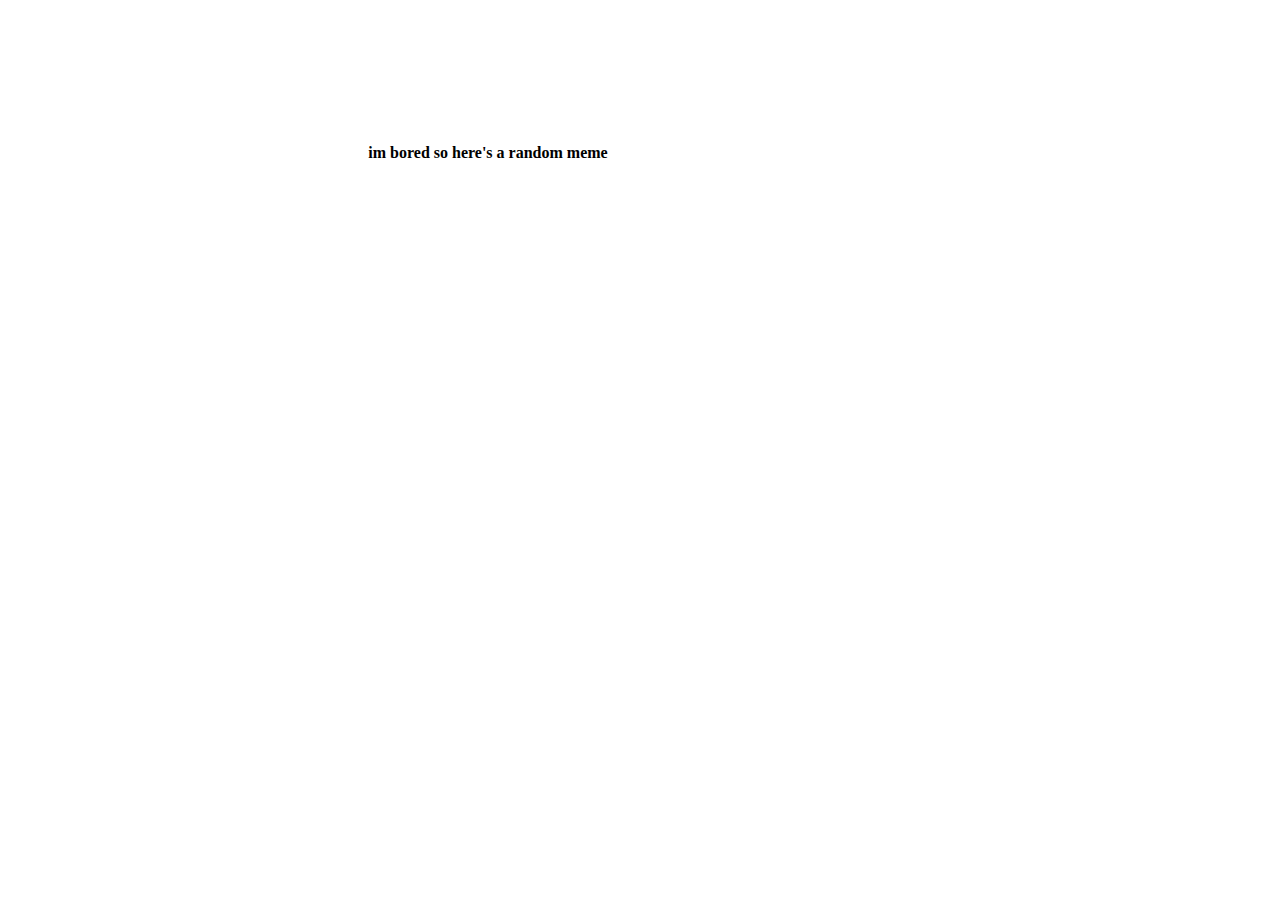
==== video.html @ cd5f58d1 "Update video.html" ====
<center class="centered"><strong>
im bored so here's a random meme
<video autoplay="" id="myVideo">
      <source src="https://cdn.discordapp.com/attachments/786859752080539678/796812327063781437/undertale_ripoff.mp4" type="video/mp4">
    </video>
  <body>
</html> </strong></center>
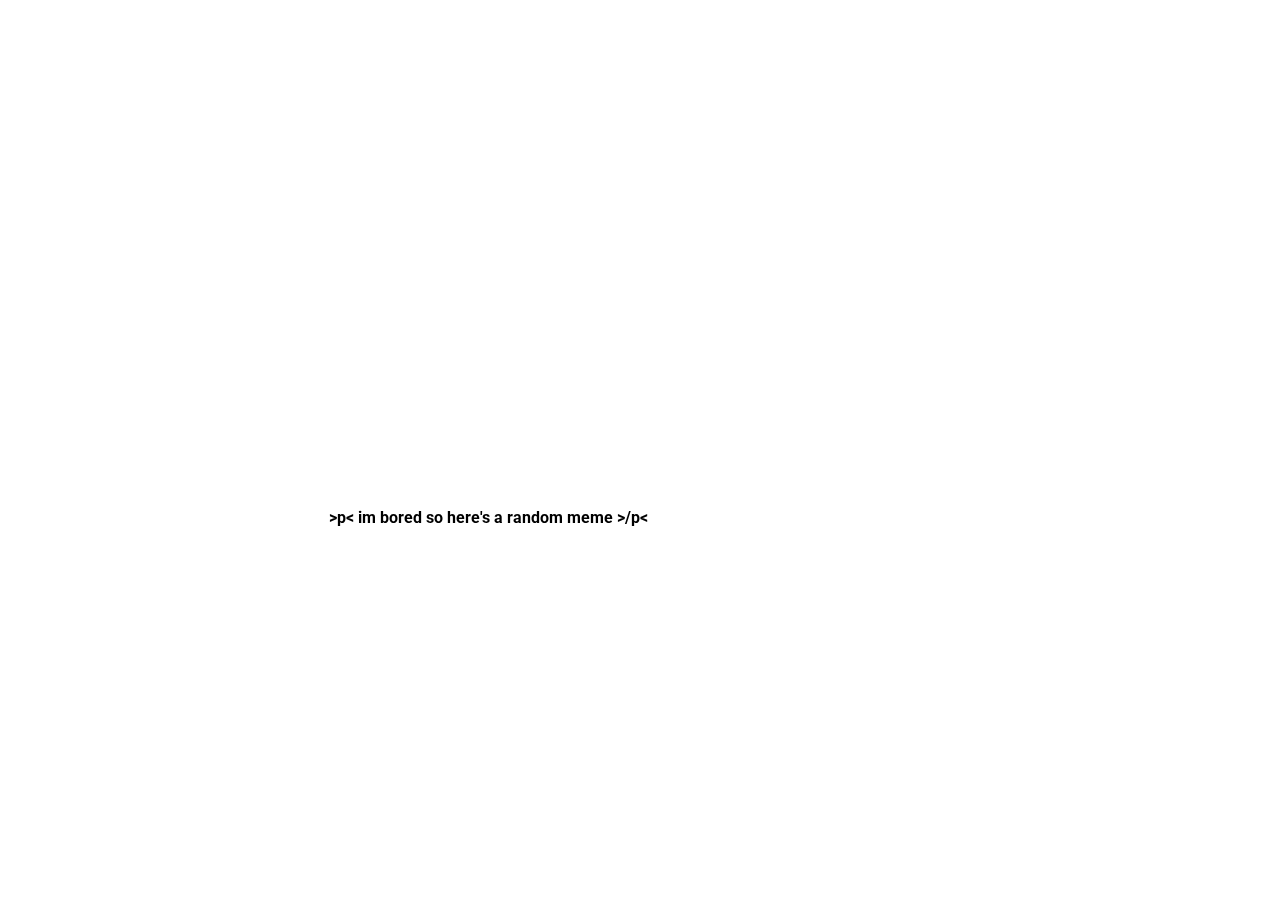
==== commit 37f50d8b: "Update video.html" ====
--- a/video.html
+++ b/video.html
@@ -1,6 +1,19 @@
+        <!-- import the webpage's stylesheet -->
+    <link rel="stylesheet" href="/style.css" />
+    <link
+      rel="stylesheet"
+      href="//fonts.googleapis.com/css?family=Roboto:100,300,400,500,700|Google+Sans:400,500|Product+Sans:500&amp;lang=en"
+      nonce="QjkqUz5KBHq8LKkDbPa_AA"
+    />
+    <link
+      rel="icon"
+      href="https://cdn.glitch.com/b6d8dd10-0f8a-45f0-afeb-0ae4b5270f7e%2Favatar_default_18_FF4500.png?v=1607507238273"
+    />
 
 <center class="centered"><strong>
+>p<
 im bored so here's a random meme
+>/p<
 <video autoplay="" id="myVideo">
       <source src="https://cdn.discordapp.com/attachments/786859752080539678/796812327063781437/undertale_ripoff.mp4" type="video/mp4">
     </video>
--- a/style.css
+++ b/style.css
@@ -0,0 +1,102 @@
+/* CSS files add styling rules to your content */
+
+.unselectable {
+  -moz-user-select: none;
+  -webkit-user-select: none;
+  -ms-user-select: none;
+  user-select: none;
+
+  -webkit-user-drag: none;
+  user-drag: none;
+}
+
+body {
+  font-family: "Google Sans", Roboto, Arial, Helvetica, sans-serif;
+}
+body.hhh {
+  background-color: orange;
+  color: white;
+}
+
+h1 {
+  font-style: italic;
+  color: #373fff;
+  text-align: center;
+}
+
+size.fifteen {
+  font-size: 15px;
+}
+
+.centered {
+  position: fixed;
+  top: 50%;
+  left: 50%;
+  transform: translate(-50%, -50%);
+}
+
+.bottom { 
+    height: 25px;
+    position: fixed; 
+    bottom: 5px;
+    font-size: 20px;
+}
+
+/* unvisited link */
+a.main:link {
+  color: #03c2fc;
+  text-decoration: none;
+}
+
+/* visited link */
+a.main:visited {
+  color: #03c2fc;
+  text-decoration: none;
+}
+
+/* mouse over link */
+a.main:hover {
+  color: #007fa6;
+  text-decoration: none;
+}
+
+/* selected link */
+a.main:active {
+  color: #007fa6;
+  text-decoration: none;
+}
+
+.get-dev {
+  transition: 1s;
+  color: #fff;
+  text-decoration: none;
+}
+.get-dev:hover {
+  color: #5AAD46;
+  transition: 1s;
+}
+
+.lolxd {
+  position: fixed;
+  top: 5px;
+  left: 5px;
+  font-size: 40px;
+  color: red;
+  text-decoration: none;
+}
+.lolxd2 {
+  position: fixed;
+  top: 5px;
+  left: 5px;
+}
+.domain {
+  font-weight: bold;
+  color: #000;
+  text-decoration: underline;
+}
+.domain:hover {
+  text-decoration: none;
+}
+.domain:visited {
+  color: #000;
+}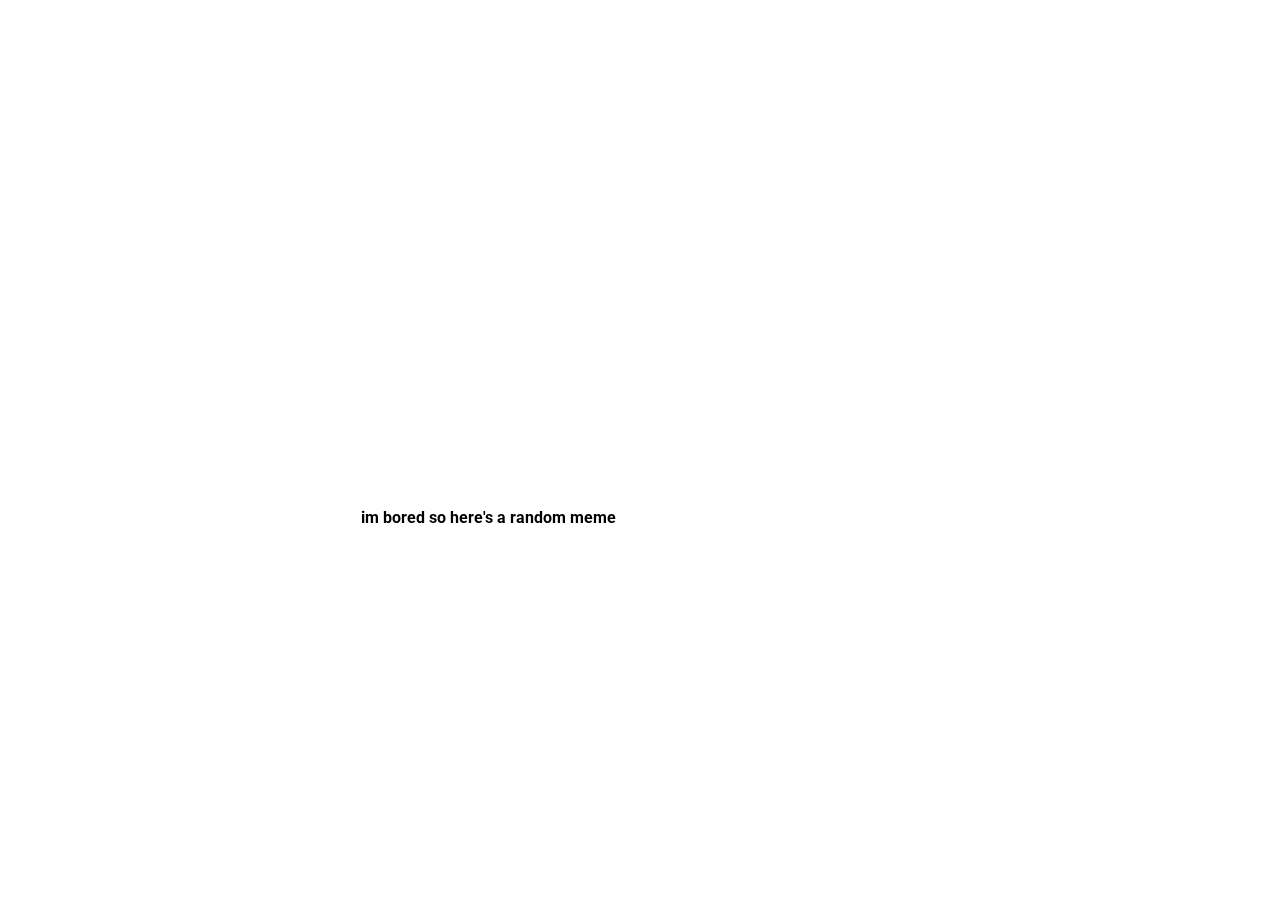
==== commit 1ba52863: "Update video.html" ====
--- a/video.html
+++ b/video.html
@@ -11,11 +11,9 @@
     />
 
 <center class="centered"><strong>
->p<
 im bored so here's a random meme
->/p<
 <video autoplay="" id="myVideo">
-      <source src="https://cdn.discordapp.com/attachments/786859752080539678/796812327063781437/undertale_ripoff.mp4" type="video/mp4">
+      <source src="https://cdn.discordapp.com/attachments/786859752080539678/790519297285161011/2_cover_yourself_in_oil.mp4" type="video/mp4">
     </video>
   <body>
 </html> </strong></center>
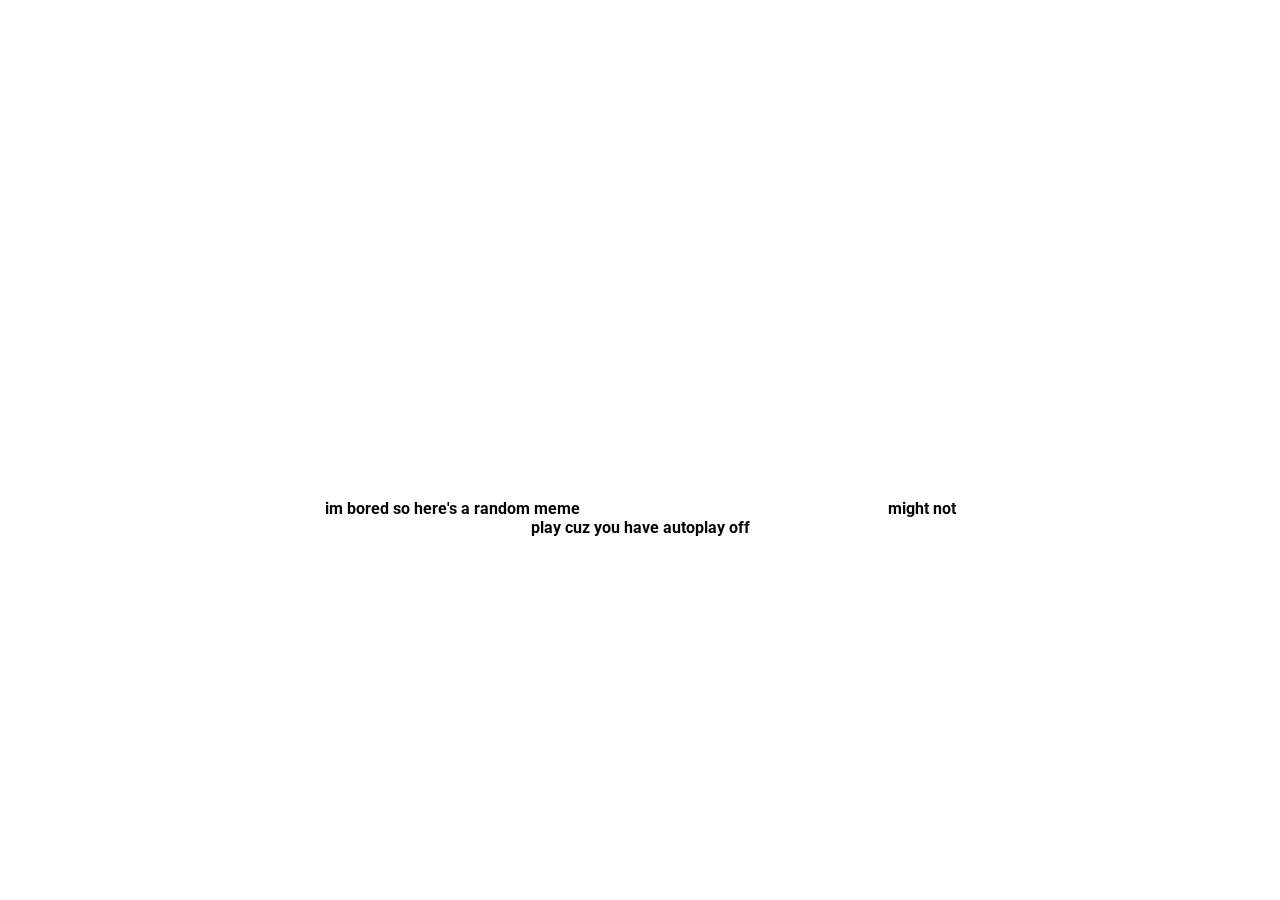
==== commit ffcdc432: "Update video.html" ====
--- a/video.html
+++ b/video.html
@@ -13,7 +13,9 @@
 <center class="centered"><strong>
 im bored so here's a random meme
 <video autoplay="" id="myVideo">
-      <source src="https://cdn.discordapp.com/attachments/786859752080539678/790519297285161011/2_cover_yourself_in_oil.mp4" type="video/mp4">
+      <source src="https://cdn.glitch.com/b6d8dd10-0f8a-45f0-afeb-0ae4b5270f7e%2Fy2mate.com%20-%20Shitpost%20Status_360p.mp4?v=1612346198745" type="video/mp4">
     </video>
   <body>
-</html> </strong></center>
+</html> 
+might not play cuz you have autoplay off
+</strong></center>
